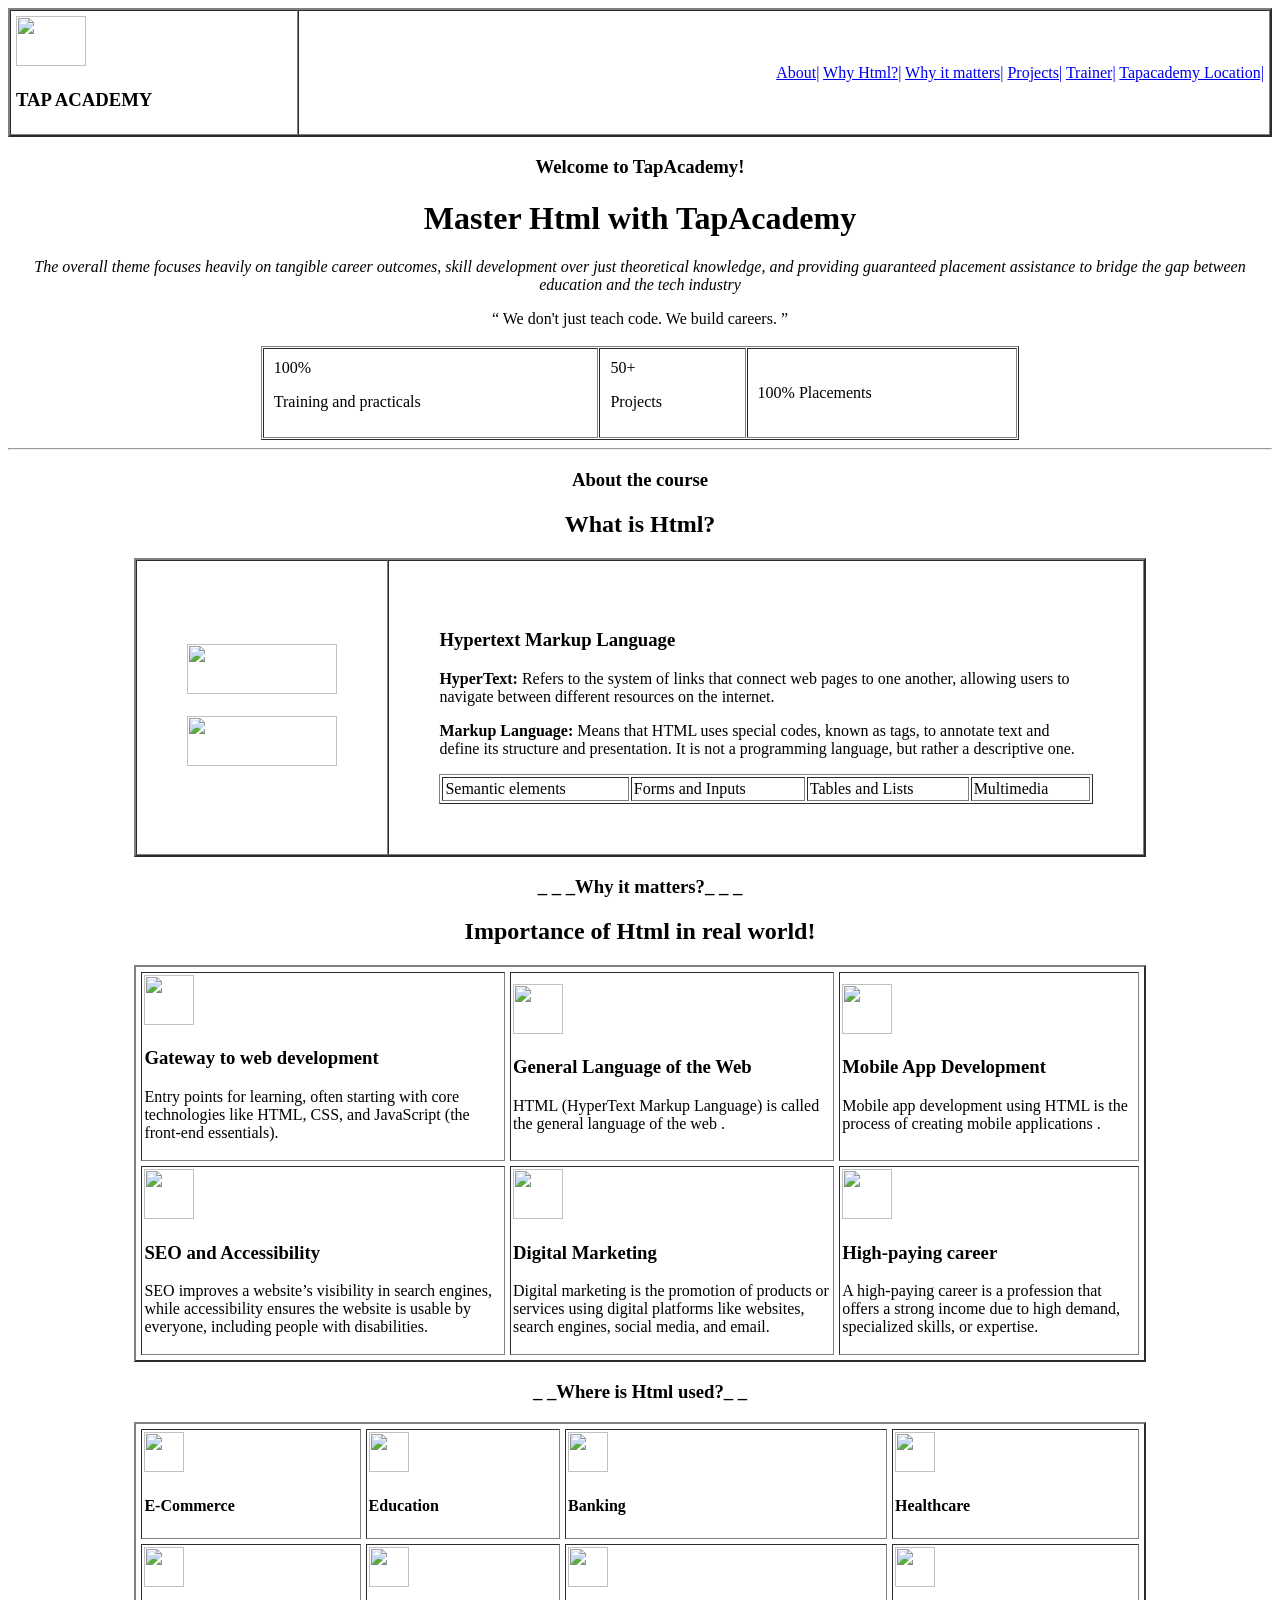
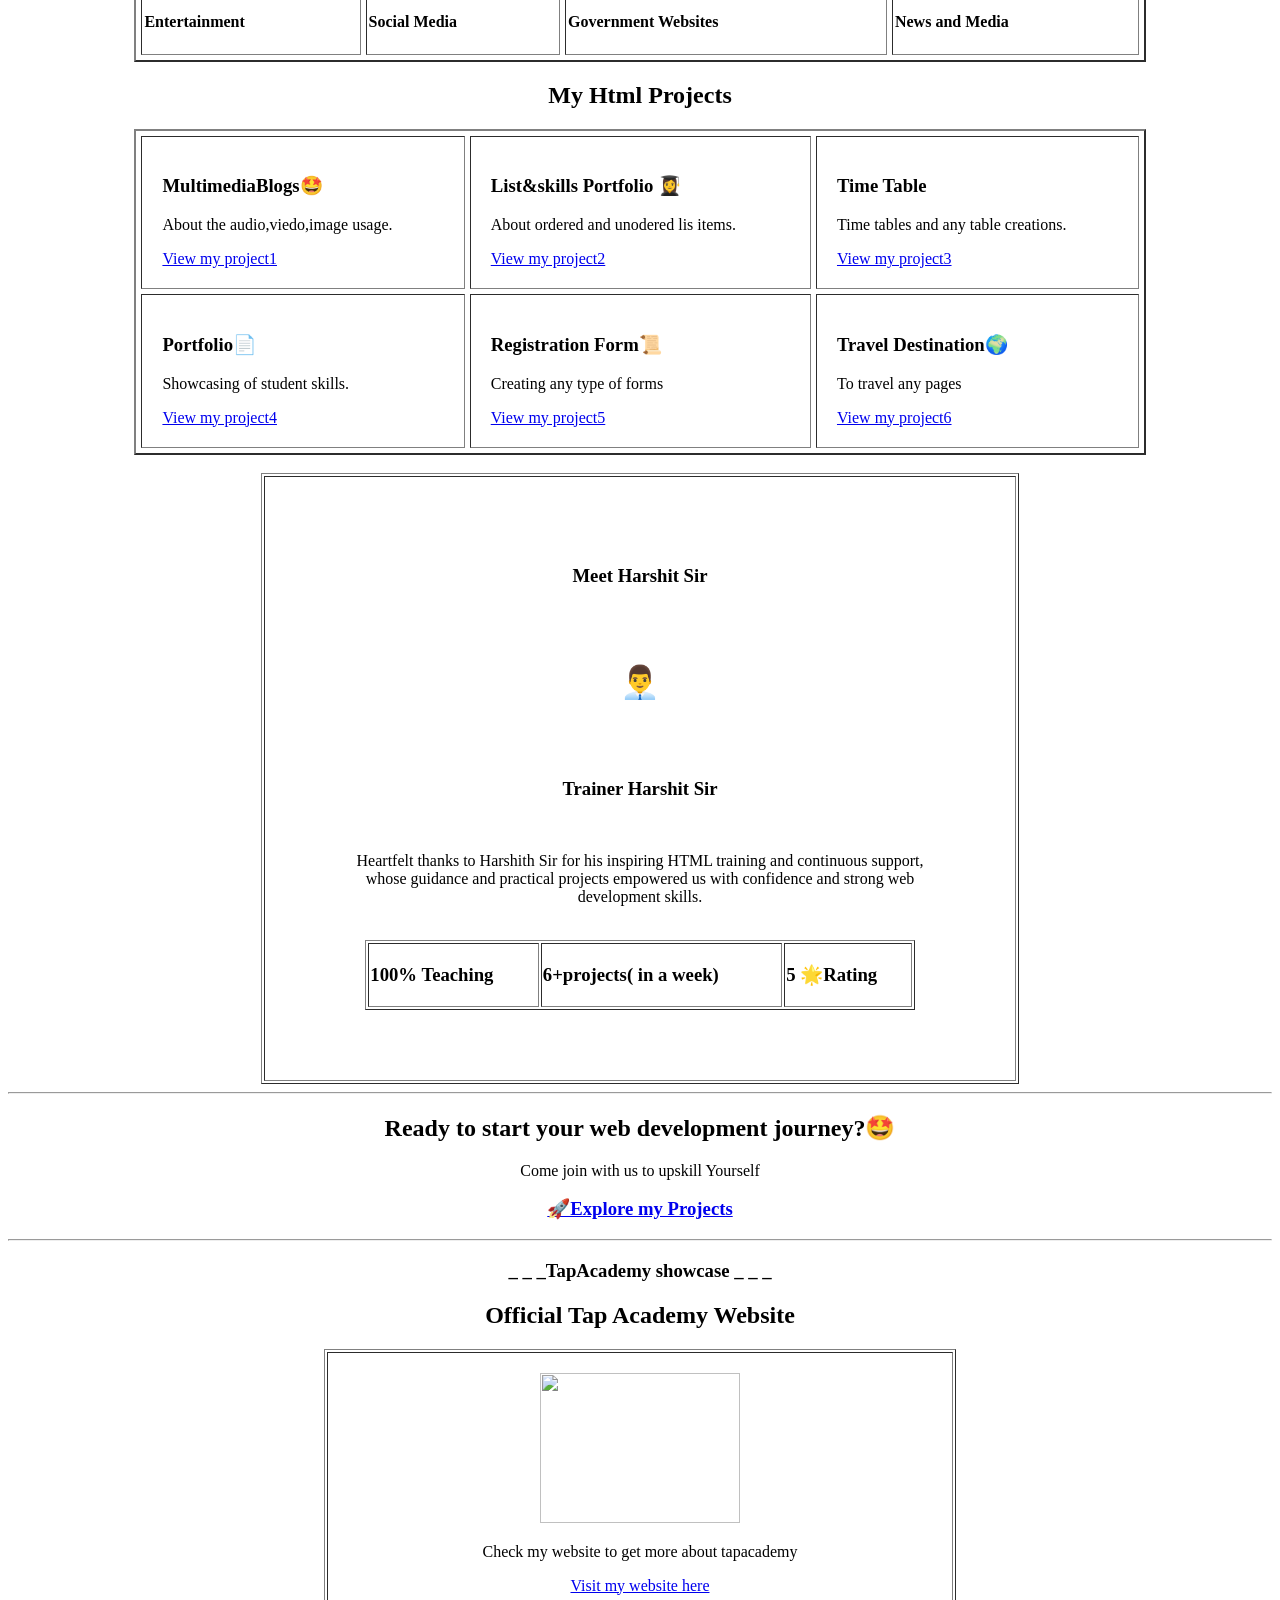
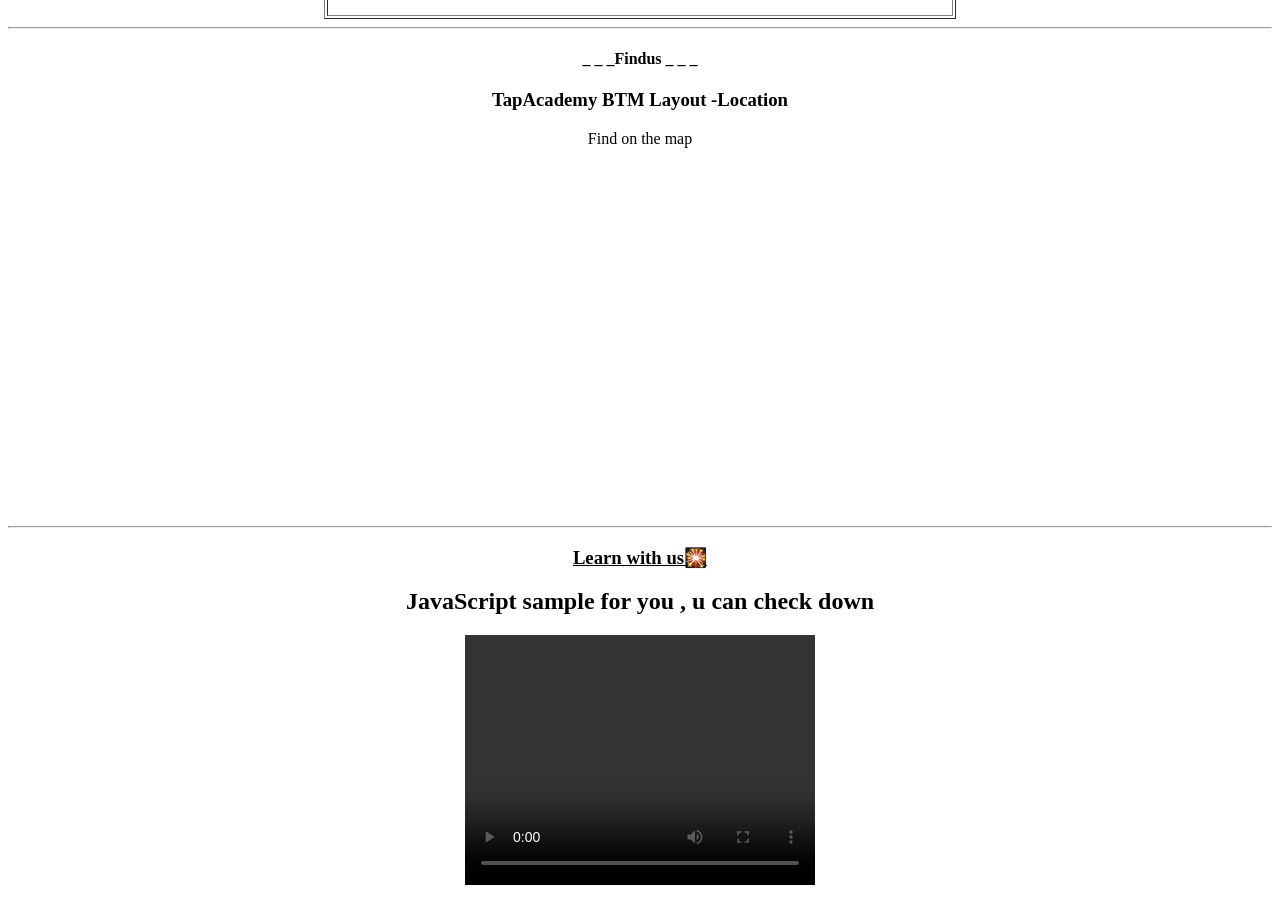
==== index.html @ 06fe2a3e "Rename HtmlProject/Final.html to index.html" ====
<!doctype html>
<html lang="en">
  <head>
    <meta charset="UTF-8" />
    <meta name="viewport" content="width=device-width, initial-scale=1.0" />
    <title>Final Project</title>
    <link rel="stylesheet" href="style.css" />
  </head>
  <body>
    <table border="2" cellpadding="5" cellspacing="0" width="100%">
      <tr>
        <td>
          <img
            src="https://images.jdmagicbox.com/v2/comp/bangalore/s4/080pxx80.xx80.220314014338.t9s4/catalogue/tap-academy-pvt-ltd-sbi-bank-colony-bangalore-tutorials-uj7mpei0gw.jpg"
            height="50"
            width="70"
          /><br />
          <h3>TAP ACADEMY</h3>
        </td>

        <td align="right">
          <nav class="navbar">
            <a href="#abt">About|</a>
            <a href="#use">Why Html?|</a>
            <a href="#matters">Why it matters|</a>
            <a href="#projects">Projects|</a>
            <a href="#trainer">Trainer|</a>
            <a href="#loc">Tapacademy Location|</a>
          </nav>
        </td>
      </tr>
    </table>
    <center>
      <h3>Welcome to TapAcademy!</h3>
      <h1>Master Html with TapAcademy</h1>
      <p>
        <em>
          The overall theme focuses heavily on tangible career outcomes, skill
          development over just theoretical knowledge, and providing guaranteed
          placement assistance to bridge the gap between education and the tech
          industry</em
        >
      </p>

      <q> We don't just teach code. We build careers. </q><br />

      <br />
      <table border="1" cellpadding="10" cellspacing="1" width="60%">
        <tr>
          <td>
            100%
            <p>Training and practicals</p>
          </td>

          <td>
            50+
            <p>Projects</p>
          </td>

          <td>100% Placements</td>
        </tr>
      </table>
      <hr />
    </center>
    <center>
      <h3 id="abt">About the course</h3>
      <h2>What is Html?</h2>

      <table border="2" cellpadding="50" cellspacing="0" width="80%">
        <tr>
          <td>
            <img
              src="https://cdn-icons-png.flaticon.com/128/888/888859.png"
              height="50"
              width="150"
            /><br /><br />
            <img
              src="https://cdn-icons-png.flaticon.com/128/3856/3856060.png"
              height="50"
              width="150"
            />
          </td>
          <td>
            <h3>Hypertext Markup Language</h3>
            <p>
              <strong>HyperText:</strong> Refers to the system of links that
              connect web pages to one another, allowing users to navigate
              between different resources on the internet.
            </p>
            <p>
              <strong>Markup Language:</strong> Means that HTML uses special
              codes, known as tags, to annotate text and define its structure
              and presentation. It is not a programming language, but rather a
              descriptive one.
            </p>
            <table border="1" cellpadding="2" width="100%">
              <tr>
                <td>Semantic elements</td>
                <td>Forms and Inputs</td>
                <td>Tables and Lists</td>
                <td>Multimedia</td>
              </tr>
            </table>
          </td>
        </tr>
      </table>
    </center>
    <center>
      <h3 id="matters">_ _ _Why it matters?_ _ _</h3>
      <h2>Importance of Html in real world!</h2>
      <table border="2" cellpadding="2" cellspacing="5" width="80%">
        <tr>
          <td>
            <img
              src="https://cdn-icons-png.flaticon.com/128/8951/8951040.png"
              height="50"
              width="50"
            />
            <h3>Gateway to web development</h3>
            <p>
              Entry points for learning, often starting with core technologies
              like HTML, CSS, and JavaScript (the front-end essentials).
            </p>
          </td>
          <td>
            <img
              src="https://cdn-icons-png.flaticon.com/128/2072/2072130.png"
              height="50"
              width="50"
            />
            <h3>General Language of the Web</h3>
            <p>
              HTML (HyperText Markup Language) is called the general language of
              the web .
            </p>
          </td>
          <td>
            <img
              src="https://cdn-icons-png.flaticon.com/128/186/186239.png"
              height="50"
              width="50"
            />
            <h3>Mobile App Development</h3>
            <p>
              Mobile app development using HTML is the process of creating
              mobile applications .
            </p>
          </td>
        </tr>
        <tr>
          <td>
            <img
              src="https://cdn-icons-png.flaticon.com/128/3686/3686603.png"
              height="50"
              width="50"
            />
            <h3>SEO and Accessibility</h3>
            <p>
              SEO improves a website’s visibility in search engines, while
              accessibility ensures the website is usable by everyone, including
              people with disabilities.
            </p>
          </td>
          <td>
            <img
              src="https://cdn-icons-png.flaticon.com/128/1968/1968666.png"
              height="50"
              width="50"
            />
            <h3>Digital Marketing</h3>
            <p>
              Digital marketing is the promotion of products or services using
              digital platforms like websites, search engines, social media, and
              email.
            </p>
          </td>
          <td>
            <img
              src="https://cdn-icons-png.flaticon.com/128/785/785116.png"
              height="50"
              width="50"
            />
            <h3>High-paying career</h3>
            <p>
              A high-paying career is a profession that offers a strong income
              due to high demand, specialized skills, or expertise.
            </p>
          </td>
        </tr>
      </table>
    </center>
    <center>
      <h3 id="use">_ _Where is Html used?_ _</h3>
      <table border="2" cellpadding="2" cellspacing="5" width="80%">
        <tr>
          <td>
            <img
              src="https://cdn-icons-png.flaticon.com/128/2415/2415292.png"
              height="40"
              width="40"
            />
            <h4>E-Commerce</h4>
          </td>
          <td>
            <img
              src="https://cdn-icons-png.flaticon.com/128/1940/1940611.png"
              height="40"
              width="40"
            />
            <h4>Education</h4>
          </td>
          <td>
            <img
              src="https://cdn-icons-png.flaticon.com/128/2838/2838851.png"
              height="40"
              width="40"
            />
            <h4>Banking</h4>
          </td>
          <td>
            <img
              src="https://cdn-icons-png.flaticon.com/128/687/687529.png"
              height="40"
              width="40"
            />
            <h4>Healthcare</h4>
          </td>
        </tr>
        <tr>
          <td>
            <img
              src="https://cdn-icons-png.flaticon.com/128/2451/2451949.png"
              height="40"
              width="40"
            />
            <h4>Entertainment</h4>
          </td>
          <td>
            <img
              src="https://cdn-icons-png.flaticon.com/128/4187/4187336.png"
              height="40"
              width="40"
            />
            <h4>Social Media</h4>
          </td>
          <td>
            <img
              src="https://cdn-icons-png.flaticon.com/128/3511/3511260.png"
              height="40"
              width="40"
            />
            <h4>Government Websites</h4>
          </td>
          <td>
            <img
              src="https://cdn-icons-png.flaticon.com/128/2644/2644746.png"
              height="40"
              width="40"
            />
            <h4>News and Media</h4>
          </td>
        </tr>
      </table>
    </center>
    <center>
      <h2 id="projects">My Html Projects</h2>
      <table border="2" cellpadding="20" cellspacing="5" width="80%">
        <tr>
          <td>
            <h3>MultimediaBlogs🤩</h3>
            <p>About the audio,viedo,image usage.</p>
            <a href="/P1/index.html" target_blank>View my project1</a>
          </td>
          <td>
            <h3>List&skills Portfolio 👩‍🎓</h3>
            <p>About ordered and unodered lis items.</p>
            <a href="/P2/PROJECT2.html">View my project2</a>
          </td>
          <td>
            <h3>Time Table</h3>
            <p>Time tables and any table creations.</p>
            <a href="/P3/timetable.html">View my project3</a>
          </td>
        </tr>
        <tr>
          <td>
            <h3>Portfolio📄</h3>
            <p>Showcasing of student skills.</p>
            <a href="/P4/newport.html">View my project4</a>
          </td>
          <td>
            <h3>Registration Form📜</h3>
            <p>Creating any type of forms</p>
            <a href="/P5/new2form.html">View my project5</a>
          </td>
          <td>
            <h3>Travel Destination🌍</h3>
            <p>To travel any pages</p>
            <a href="/P6/TRAVEL.html">View my project6</a>
          </td>
        </tr>
      </table>
    </center>
    <br />
    <center>
      <table border="1" cellpadding="70" width="60%">
        <tr>
          <td>
            <center>
              <h3 id="trainer">Meet Harshit Sir</h3>
              <br /><br />
              <h1>👨‍💼</h1>
              <br /><br />
              <h3>Trainer Harshit Sir</h3>
              <br />
              <p>
                Heartfelt thanks to Harshith Sir for his inspiring HTML training
                and continuous support, whose guidance and practical projects
                empowered us with confidence and strong web development skills.
              </p>
              <br />
              <table border="1" cellpadding="1" width="90%">
                <tr>
                  <td>
                    <h3>100% Teaching</h3>
                  </td>
                  <td><h3>6+projects( in a week)</h3></td>
                  <td><h3>5 🌟Rating</h3></td>
                </tr>
              </table>
            </center>
          </td>
        </tr>
      </table>
    </center>
    <hr />
    <center>
      <h2>Ready to start your web development journey?🤩</h2>
      <p>Come join with us to upskill Yourself</p>
      <a href="#projects"><h3>🚀Explore my Projects</h3></a>
    </center>
    <hr />
    <center>
      <h3>_ _ _TapAcademy showcase _ _ _</h3>
      <h2>Official Tap Academy Website</h2>
      <table border="1" cellpadding="20" width="50%">
        <tr>
          <td>
            <center>
              <img
                src="https://images.jdmagicbox.com/v2/comp/bangalore/s4/080pxx80.xx80.220314014338.t9s4/catalogue/tap-academy-pvt-ltd-sbi-bank-colony-bangalore-tutorials-uj7mpei0gw.jpg"
                height="150"
                width="200"
              />
              <center>
                <p>Check my website to get more about tapacademy</p>
                <a href="https://thetapacademy.com/">Visit my website here</a>
              </center>
            </center>
          </td>
        </tr>
      </table>

      <hr />
      <h4>_ _ _Findus _ _ _</h4>
      <h3 id="loc">TapAcademy BTM Layout -Location</h3>
      <p>Find on the map</p>
      <iframe
        src="https://www.google.com/maps/embed?pb=!1m18!1m12!1m3!1d3888.866285811296!2d77.60805687507552!3d12.916314487393977!2m3!1f0!2f0!3f0!3m2!1i1024!2i768!4f13.1!3m3!1m2!1s0x3bae3d6411bbb945%3A0x884e5e751a18bc1!2sTAP%20ACADEMY%20BTM!5e0!3m2!1sen!2sin!4v1768544164970!5m2!1sen!2sin"
        width="1100"
        height="350"
        style="border: 0"
        allowfullscreen=""
        loading="lazy"
        referrerpolicy="no-referrer-when-downgrade"
      ></iframe>
      <hr />
      <h3><u>Learn with us🎇</u></h3>
      <h2>JavaScript sample for you , u can check down</h2>
      <video
        src="/FINAL/JS_18_Array_Methods_144P (1).mp4"
        height="250"
        width="350"
        controls
      ></video>
    </center>
  </body>
</html>
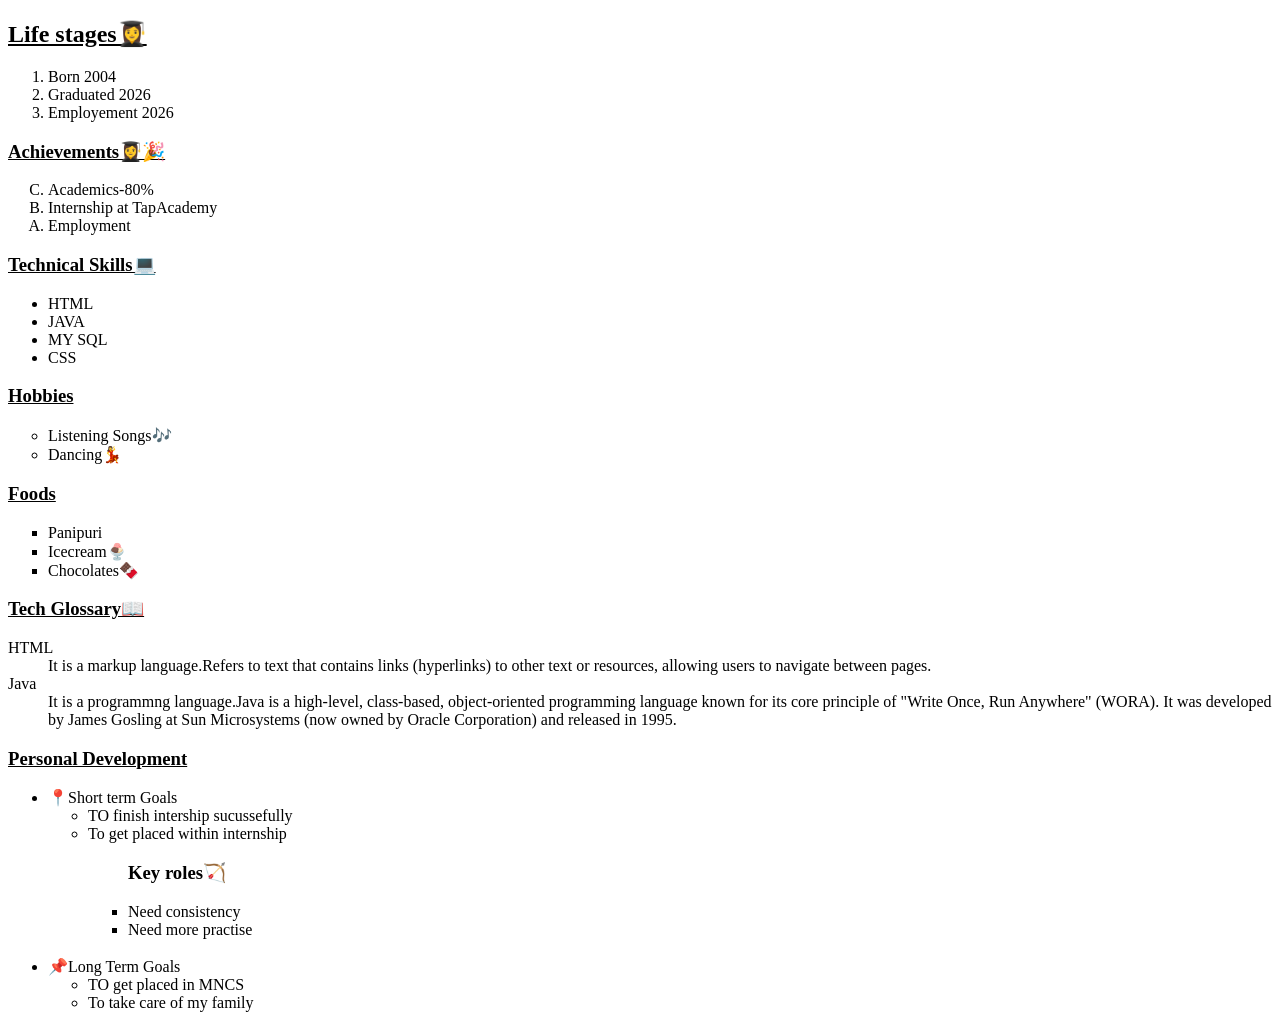
==== commit a122eaf4: "Update HTML structure and stylesheet reference" ====
--- a/index.html
+++ b/index.html
@@ -3,386 +3,71 @@
   <head>
     <meta charset="UTF-8" />
     <meta name="viewport" content="width=device-width, initial-scale=1.0" />
-    <title>Final Project</title>
+    <title>List project2</title>
     <link rel="stylesheet" href="style.css" />
   </head>
   <body>
-    <table border="2" cellpadding="5" cellspacing="0" width="100%">
-      <tr>
-        <td>
-          <img
-            src="https://images.jdmagicbox.com/v2/comp/bangalore/s4/080pxx80.xx80.220314014338.t9s4/catalogue/tap-academy-pvt-ltd-sbi-bank-colony-bangalore-tutorials-uj7mpei0gw.jpg"
-            height="50"
-            width="70"
-          /><br />
-          <h3>TAP ACADEMY</h3>
-        </td>
-
-        <td align="right">
-          <nav class="navbar">
-            <a href="#abt">About|</a>
-            <a href="#use">Why Html?|</a>
-            <a href="#matters">Why it matters|</a>
-            <a href="#projects">Projects|</a>
-            <a href="#trainer">Trainer|</a>
-            <a href="#loc">Tapacademy Location|</a>
-          </nav>
-        </td>
-      </tr>
-    </table>
-    <center>
-      <h3>Welcome to TapAcademy!</h3>
-      <h1>Master Html with TapAcademy</h1>
-      <p>
-        <em>
-          The overall theme focuses heavily on tangible career outcomes, skill
-          development over just theoretical knowledge, and providing guaranteed
-          placement assistance to bridge the gap between education and the tech
-          industry</em
-        >
-      </p>
-
-      <q> We don't just teach code. We build careers. </q><br />
-
+    <h2><ins>Life stages👩‍🎓</ins></h2>
+    <ol type="1">
+      <li>Born 2004</li>
+      <li>Graduated 2026</li>
+      <li>Employement 2026</li>
+    </ol>
+    <h3><ins>Achievements👩‍🎓🎉</ins></h3>
+    <ol type="A" reversed>
+      <li>Academics-80%</li>
+      <li>Internship at TapAcademy</li>
+      <li>Employment</li>
+    </ol>
+    <h3><ins>Technical Skills💻</ins></h3>
+    <ul>
+      <li>HTML</li>
+      <li>JAVA</li>
+      <li>MY SQL</li>
+      <li>CSS</li>
+    </ul>
+    <h3><ins>Hobbies</ins></h3>
+    <ul type="circle">
+      <li>Listening Songs🎶</li>
+      <li>Dancing💃</li>
+    </ul>
+    <h3><ins>Foods</ins></h3>
+    <ul type="square">
+      <li>Panipuri</li>
+      <li>Icecream🍨</li>
+      <li>Chocolates🍫</li>
+    </ul>
+    <h3><ins>Tech Glossary📖</ins></h3>
+    <dt>HTML</dt>
+    <dd>
+      It is a markup language.Refers to text that contains links (hyperlinks) to
+      other text or resources, allowing users to navigate between pages.
+    </dd>
+    <dt>Java</dt>
+    <dd>
+      It is a programmng language.Java is a high-level, class-based,
+      object-oriented programming language known for its core principle of
+      "Write Once, Run Anywhere" (WORA). It was developed by James Gosling at
+      Sun Microsystems (now owned by Oracle Corporation) and released in 1995.
+    </dd>
+    <h3><ins>Personal Development</ins></h3>
+    <ul>
+      <li>📍Short term Goals</li>
+      <ul>
+        <li>TO finish intership sucussefully</li>
+        <li>To get placed within internship</li>
+        <ul>
+          <h3>Key roles🏹</h3>
+          <li>Need consistency</li>
+          <li>Need more practise</li>
+        </ul>
+      </ul>
       <br />
-      <table border="1" cellpadding="10" cellspacing="1" width="60%">
-        <tr>
-          <td>
-            100%
-            <p>Training and practicals</p>
-          </td>
-
-          <td>
-            50+
-            <p>Projects</p>
-          </td>
-
-          <td>100% Placements</td>
-        </tr>
-      </table>
-      <hr />
-    </center>
-    <center>
-      <h3 id="abt">About the course</h3>
-      <h2>What is Html?</h2>
-
-      <table border="2" cellpadding="50" cellspacing="0" width="80%">
-        <tr>
-          <td>
-            <img
-              src="https://cdn-icons-png.flaticon.com/128/888/888859.png"
-              height="50"
-              width="150"
-            /><br /><br />
-            <img
-              src="https://cdn-icons-png.flaticon.com/128/3856/3856060.png"
-              height="50"
-              width="150"
-            />
-          </td>
-          <td>
-            <h3>Hypertext Markup Language</h3>
-            <p>
-              <strong>HyperText:</strong> Refers to the system of links that
-              connect web pages to one another, allowing users to navigate
-              between different resources on the internet.
-            </p>
-            <p>
-              <strong>Markup Language:</strong> Means that HTML uses special
-              codes, known as tags, to annotate text and define its structure
-              and presentation. It is not a programming language, but rather a
-              descriptive one.
-            </p>
-            <table border="1" cellpadding="2" width="100%">
-              <tr>
-                <td>Semantic elements</td>
-                <td>Forms and Inputs</td>
-                <td>Tables and Lists</td>
-                <td>Multimedia</td>
-              </tr>
-            </table>
-          </td>
-        </tr>
-      </table>
-    </center>
-    <center>
-      <h3 id="matters">_ _ _Why it matters?_ _ _</h3>
-      <h2>Importance of Html in real world!</h2>
-      <table border="2" cellpadding="2" cellspacing="5" width="80%">
-        <tr>
-          <td>
-            <img
-              src="https://cdn-icons-png.flaticon.com/128/8951/8951040.png"
-              height="50"
-              width="50"
-            />
-            <h3>Gateway to web development</h3>
-            <p>
-              Entry points for learning, often starting with core technologies
-              like HTML, CSS, and JavaScript (the front-end essentials).
-            </p>
-          </td>
-          <td>
-            <img
-              src="https://cdn-icons-png.flaticon.com/128/2072/2072130.png"
-              height="50"
-              width="50"
-            />
-            <h3>General Language of the Web</h3>
-            <p>
-              HTML (HyperText Markup Language) is called the general language of
-              the web .
-            </p>
-          </td>
-          <td>
-            <img
-              src="https://cdn-icons-png.flaticon.com/128/186/186239.png"
-              height="50"
-              width="50"
-            />
-            <h3>Mobile App Development</h3>
-            <p>
-              Mobile app development using HTML is the process of creating
-              mobile applications .
-            </p>
-          </td>
-        </tr>
-        <tr>
-          <td>
-            <img
-              src="https://cdn-icons-png.flaticon.com/128/3686/3686603.png"
-              height="50"
-              width="50"
-            />
-            <h3>SEO and Accessibility</h3>
-            <p>
-              SEO improves a website’s visibility in search engines, while
-              accessibility ensures the website is usable by everyone, including
-              people with disabilities.
-            </p>
-          </td>
-          <td>
-            <img
-              src="https://cdn-icons-png.flaticon.com/128/1968/1968666.png"
-              height="50"
-              width="50"
-            />
-            <h3>Digital Marketing</h3>
-            <p>
-              Digital marketing is the promotion of products or services using
-              digital platforms like websites, search engines, social media, and
-              email.
-            </p>
-          </td>
-          <td>
-            <img
-              src="https://cdn-icons-png.flaticon.com/128/785/785116.png"
-              height="50"
-              width="50"
-            />
-            <h3>High-paying career</h3>
-            <p>
-              A high-paying career is a profession that offers a strong income
-              due to high demand, specialized skills, or expertise.
-            </p>
-          </td>
-        </tr>
-      </table>
-    </center>
-    <center>
-      <h3 id="use">_ _Where is Html used?_ _</h3>
-      <table border="2" cellpadding="2" cellspacing="5" width="80%">
-        <tr>
-          <td>
-            <img
-              src="https://cdn-icons-png.flaticon.com/128/2415/2415292.png"
-              height="40"
-              width="40"
-            />
-            <h4>E-Commerce</h4>
-          </td>
-          <td>
-            <img
-              src="https://cdn-icons-png.flaticon.com/128/1940/1940611.png"
-              height="40"
-              width="40"
-            />
-            <h4>Education</h4>
-          </td>
-          <td>
-            <img
-              src="https://cdn-icons-png.flaticon.com/128/2838/2838851.png"
-              height="40"
-              width="40"
-            />
-            <h4>Banking</h4>
-          </td>
-          <td>
-            <img
-              src="https://cdn-icons-png.flaticon.com/128/687/687529.png"
-              height="40"
-              width="40"
-            />
-            <h4>Healthcare</h4>
-          </td>
-        </tr>
-        <tr>
-          <td>
-            <img
-              src="https://cdn-icons-png.flaticon.com/128/2451/2451949.png"
-              height="40"
-              width="40"
-            />
-            <h4>Entertainment</h4>
-          </td>
-          <td>
-            <img
-              src="https://cdn-icons-png.flaticon.com/128/4187/4187336.png"
-              height="40"
-              width="40"
-            />
-            <h4>Social Media</h4>
-          </td>
-          <td>
-            <img
-              src="https://cdn-icons-png.flaticon.com/128/3511/3511260.png"
-              height="40"
-              width="40"
-            />
-            <h4>Government Websites</h4>
-          </td>
-          <td>
-            <img
-              src="https://cdn-icons-png.flaticon.com/128/2644/2644746.png"
-              height="40"
-              width="40"
-            />
-            <h4>News and Media</h4>
-          </td>
-        </tr>
-      </table>
-    </center>
-    <center>
-      <h2 id="projects">My Html Projects</h2>
-      <table border="2" cellpadding="20" cellspacing="5" width="80%">
-        <tr>
-          <td>
-            <h3>MultimediaBlogs🤩</h3>
-            <p>About the audio,viedo,image usage.</p>
-            <a href="/P1/index.html" target_blank>View my project1</a>
-          </td>
-          <td>
-            <h3>List&skills Portfolio 👩‍🎓</h3>
-            <p>About ordered and unodered lis items.</p>
-            <a href="/P2/PROJECT2.html">View my project2</a>
-          </td>
-          <td>
-            <h3>Time Table</h3>
-            <p>Time tables and any table creations.</p>
-            <a href="/P3/timetable.html">View my project3</a>
-          </td>
-        </tr>
-        <tr>
-          <td>
-            <h3>Portfolio📄</h3>
-            <p>Showcasing of student skills.</p>
-            <a href="/P4/newport.html">View my project4</a>
-          </td>
-          <td>
-            <h3>Registration Form📜</h3>
-            <p>Creating any type of forms</p>
-            <a href="/P5/new2form.html">View my project5</a>
-          </td>
-          <td>
-            <h3>Travel Destination🌍</h3>
-            <p>To travel any pages</p>
-            <a href="/P6/TRAVEL.html">View my project6</a>
-          </td>
-        </tr>
-      </table>
-    </center>
-    <br />
-    <center>
-      <table border="1" cellpadding="70" width="60%">
-        <tr>
-          <td>
-            <center>
-              <h3 id="trainer">Meet Harshit Sir</h3>
-              <br /><br />
-              <h1>👨‍💼</h1>
-              <br /><br />
-              <h3>Trainer Harshit Sir</h3>
-              <br />
-              <p>
-                Heartfelt thanks to Harshith Sir for his inspiring HTML training
-                and continuous support, whose guidance and practical projects
-                empowered us with confidence and strong web development skills.
-              </p>
-              <br />
-              <table border="1" cellpadding="1" width="90%">
-                <tr>
-                  <td>
-                    <h3>100% Teaching</h3>
-                  </td>
-                  <td><h3>6+projects( in a week)</h3></td>
-                  <td><h3>5 🌟Rating</h3></td>
-                </tr>
-              </table>
-            </center>
-          </td>
-        </tr>
-      </table>
-    </center>
-    <hr />
-    <center>
-      <h2>Ready to start your web development journey?🤩</h2>
-      <p>Come join with us to upskill Yourself</p>
-      <a href="#projects"><h3>🚀Explore my Projects</h3></a>
-    </center>
-    <hr />
-    <center>
-      <h3>_ _ _TapAcademy showcase _ _ _</h3>
-      <h2>Official Tap Academy Website</h2>
-      <table border="1" cellpadding="20" width="50%">
-        <tr>
-          <td>
-            <center>
-              <img
-                src="https://images.jdmagicbox.com/v2/comp/bangalore/s4/080pxx80.xx80.220314014338.t9s4/catalogue/tap-academy-pvt-ltd-sbi-bank-colony-bangalore-tutorials-uj7mpei0gw.jpg"
-                height="150"
-                width="200"
-              />
-              <center>
-                <p>Check my website to get more about tapacademy</p>
-                <a href="https://thetapacademy.com/">Visit my website here</a>
-              </center>
-            </center>
-          </td>
-        </tr>
-      </table>
-
-      <hr />
-      <h4>_ _ _Findus _ _ _</h4>
-      <h3 id="loc">TapAcademy BTM Layout -Location</h3>
-      <p>Find on the map</p>
-      <iframe
-        src="https://www.google.com/maps/embed?pb=!1m18!1m12!1m3!1d3888.866285811296!2d77.60805687507552!3d12.916314487393977!2m3!1f0!2f0!3f0!3m2!1i1024!2i768!4f13.1!3m3!1m2!1s0x3bae3d6411bbb945%3A0x884e5e751a18bc1!2sTAP%20ACADEMY%20BTM!5e0!3m2!1sen!2sin!4v1768544164970!5m2!1sen!2sin"
-        width="1100"
-        height="350"
-        style="border: 0"
-        allowfullscreen=""
-        loading="lazy"
-        referrerpolicy="no-referrer-when-downgrade"
-      ></iframe>
-      <hr />
-      <h3><u>Learn with us🎇</u></h3>
-      <h2>JavaScript sample for you , u can check down</h2>
-      <video
-        src="/FINAL/JS_18_Array_Methods_144P (1).mp4"
-        height="250"
-        width="350"
-        controls
-      ></video>
-    </center>
+      <li>📌Long Term Goals</li>
+      <ul>
+        <li>TO get placed in MNCS</li>
+        <li>To take care of my family</li>
+      </ul>
+    </ul>
   </body>
 </html>
